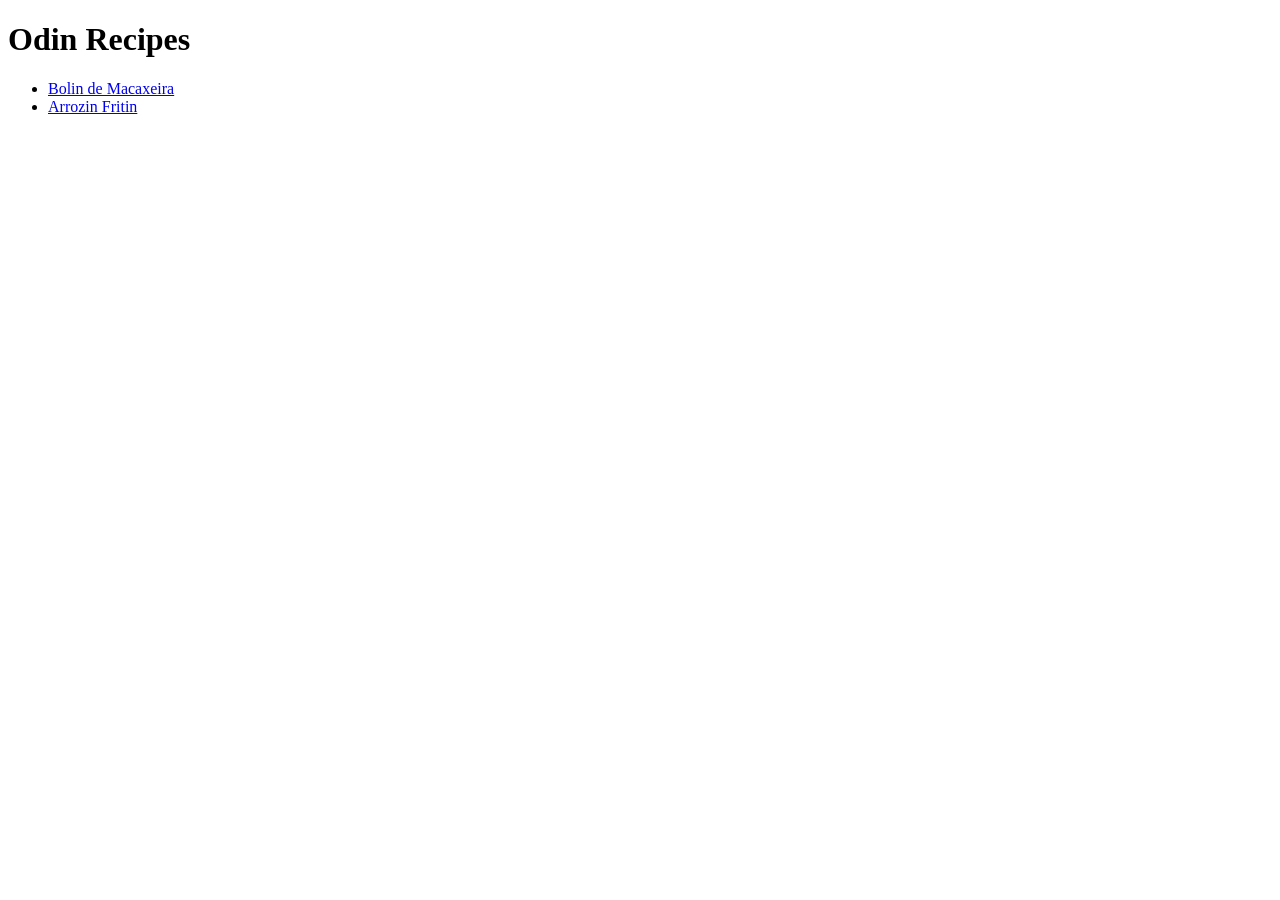
==== index.html @ 7ec70c4d "criando o Index e testando commit" ====
<!DOCTYPE html>
<html lang="en">
<head>
    <meta charset="UTF-8">
    <meta name="viewport" content="width=device-width, initial-scale=1.0">
    <title>Odin Project 1 (Recipes)</title>
</head>
<body>
    <h1>Odin Recipes</h1>
    <ul>
    <li><a href="recipes/bolo-macaxeira.html">Bolin de Macaxeira</a></li>
    <li><a href="recipes/arroz-frito.html">Arrozin Fritin</a></li>
    </ul>    
</body>
</html>
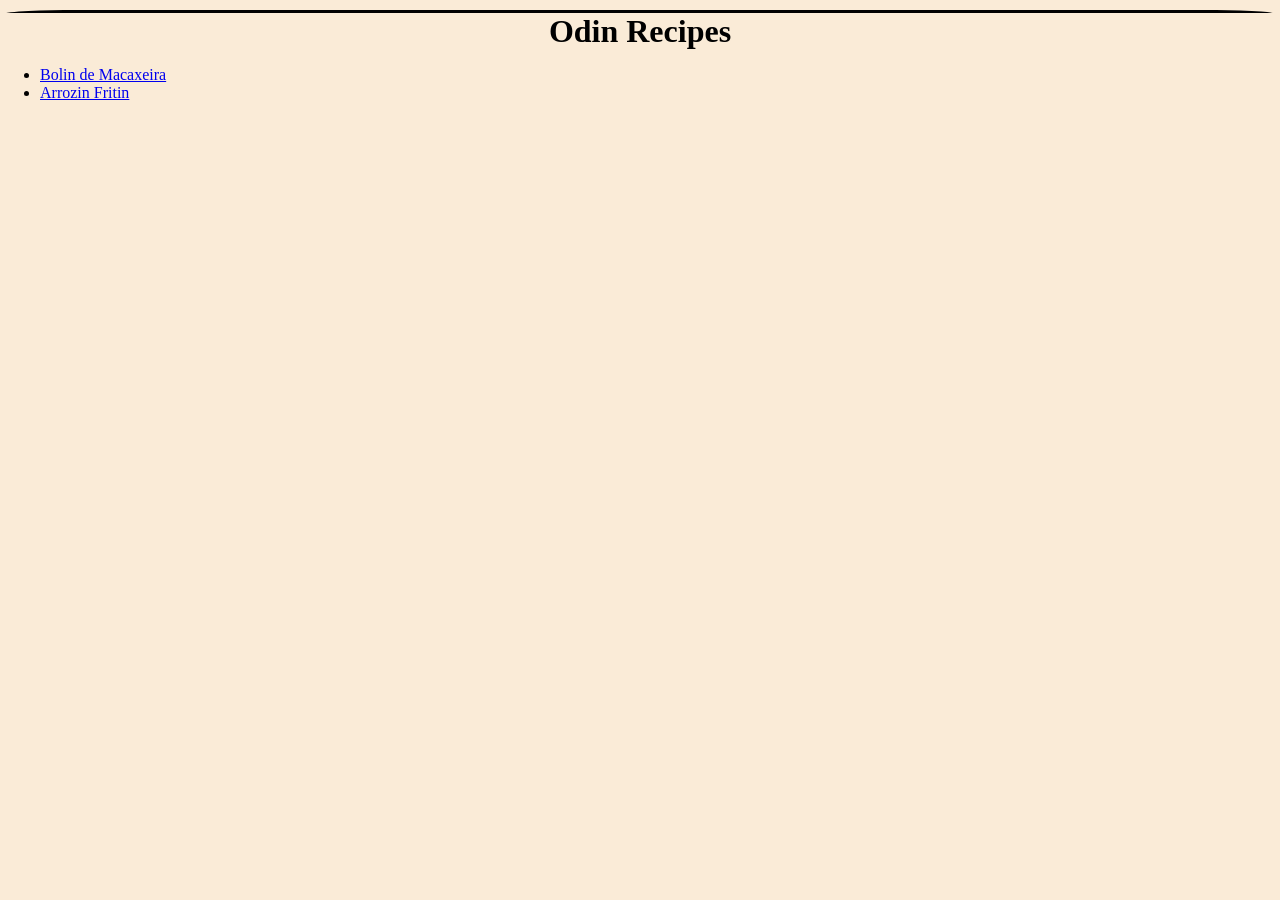
==== commit 9b6aa71a: "Atualizando com efeitos ::after e alguns testes" ====
--- a/index.html
+++ b/index.html
@@ -4,12 +4,15 @@
     <meta charset="UTF-8">
     <meta name="viewport" content="width=device-width, initial-scale=1.0">
     <title>Odin Project 1 (Recipes)</title>
+    <link rel="stylesheet" href="style.css">
 </head>
 <body>
-    <h1>Odin Recipes</h1>
-    <ul>
-    <li><a href="recipes/bolo-macaxeira.html">Bolin de Macaxeira</a></li>
-    <li><a href="recipes/arroz-frito.html">Arrozin Fritin</a></li>
-    </ul>    
+    <div class="container">
+        <h1>Odin Recipes</h1>
+        <ul>
+            <li><a href="recipes/bolo-macaxeira.html">Bolin de Macaxeira</a></li>
+            <li><a href="recipes/arroz-frito.html">Arrozin Fritin</a></li>
+        </ul>
+    </div>    
 </body>
 </html>
--- a/style.css
+++ b/style.css
@@ -0,0 +1,39 @@
+html, body{
+    background-color: antiquewhite;
+    position: relative;
+    margin: 0;
+    padding: 0;
+}
+
+img{
+    margin: 0 auto;
+    margin-top: 10px;
+}
+
+body{
+    display: flex;
+    flex-direction: column;
+}
+
+.container{
+    margin-top: 10px;
+    border-top: 3px solid;
+    border-radius: 5%;
+    flex: 1;
+}
+h1{
+    text-align: center;
+    margin: 0 0 auto 0;
+    background-color: antiquewhite;
+}
+img{
+    width: 500px;
+    height: auto;
+    display: block;
+}
+
+.voltar{
+  position: fixed;
+  bottom: 0;
+  left: 0;
+}
